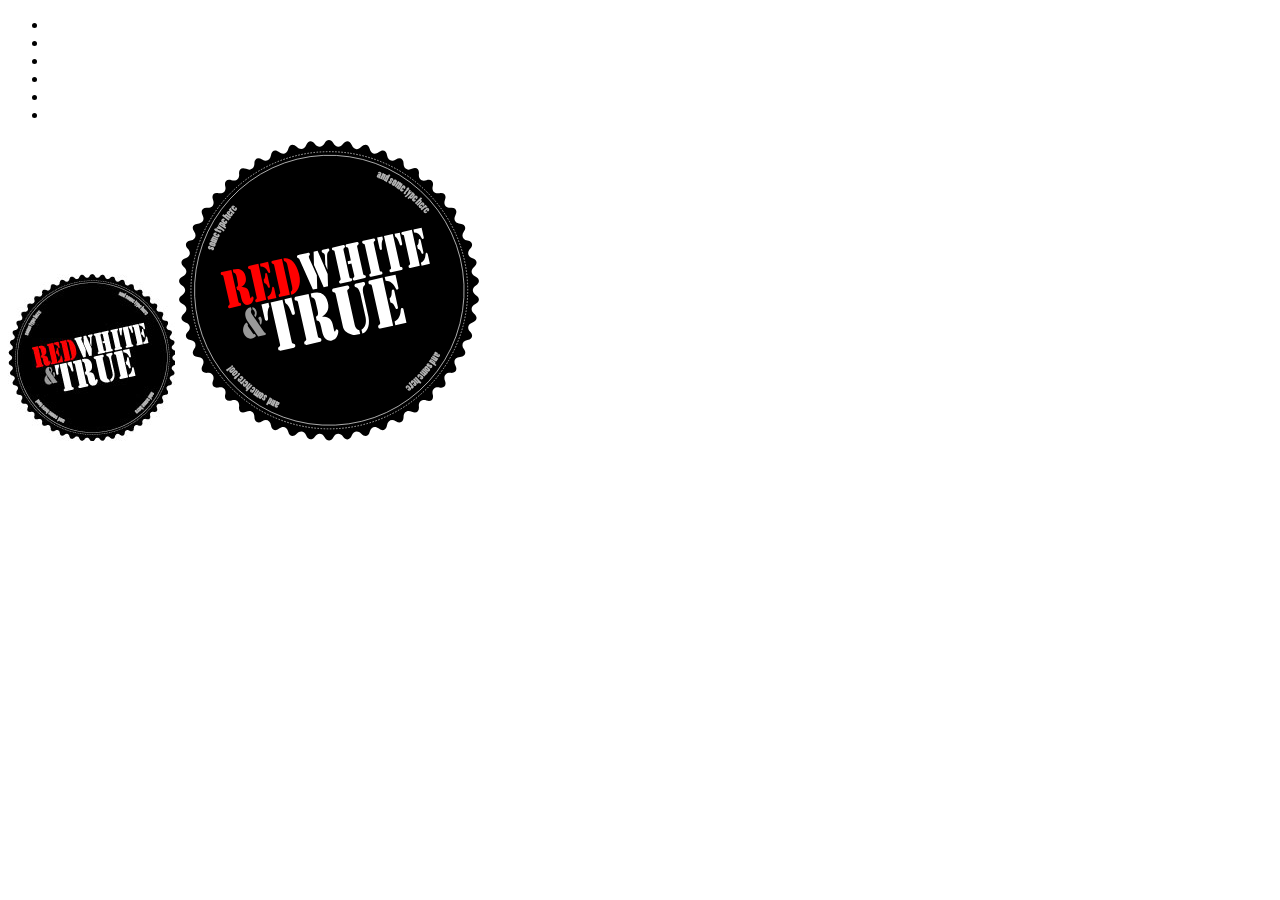
==== index.html @ a6e0c646 "changes" ====
<!DOCTYPE html>
<html lang="en">
<head>
	<meta charset="utf-8">
	<link rel="stylesheet" type="text/css" href="css/main.css">
	<title>My Awesome Icon Project</title>
</head>
<body>
<nav id="main-nav">
	<ul>
		<li class="nav-item"><li>
        <li class="nav-item"><li>
        <li class="nav-item"><li>
	</ul>
</nav>
<div class="image-wrapper">
	<img src="images/newBadge.jpg" alt="badget">
</div>
<div class="image-wrapper">
	<img src="images/newBadge.svg" alt="badget">
</div>
</body>
</html>
---- css/main.css ----
.image-wrapper {
	width: 45%%;
	display: inline-block;
}

img {
	width: 100%;
	display: block;
}
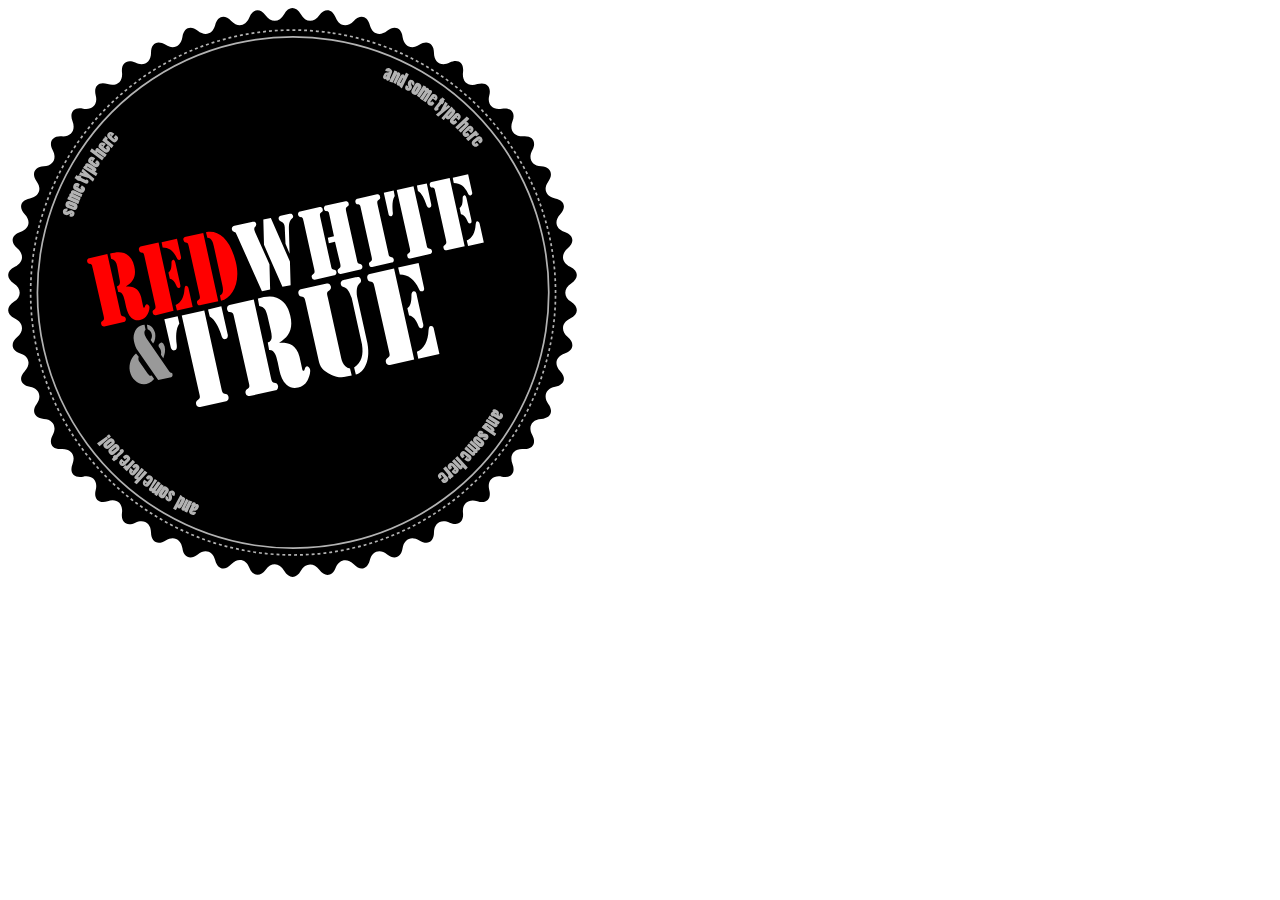
==== commit 305a0091: "object" ====
--- a/index.html
+++ b/index.html
@@ -2,22 +2,15 @@
 <html lang="en">
 <head>
 	<meta charset="utf-8">
+	<title>Icon</title>
 	<link rel="stylesheet" type="text/css" href="css/main.css">
-	<title>My Awesome Icon Project</title>
 </head>
 <body>
-<nav id="main-nav">
-	<ul>
-		<li class="nav-item"><li>
-        <li class="nav-item"><li>
-        <li class="nav-item"><li>
-	</ul>
-</nav>
 <div class="image-wrapper">
-	<img src="images/newBadge.jpg" alt="badget">
+	<object data="images/newBadge.svg" type="text/svg"></object>
+
+
 </div>
-<div class="image-wrapper">
-	<img src="images/newBadge.svg" alt="badget">
-</div>
+
 </body>
 </html>
--- a/css/main.css
+++ b/css/main.css
@@ -1,9 +1,15 @@
 .image-wrapper {
-	width: 45%%;
+	width: 45%;
 	display: inline-block;
 }
 
 img {
 	width: 100%;
 	display: block;
+}
+#Background {
+	fill:blue;
+}
+#Background:hover {
+	fill: green; 
 }